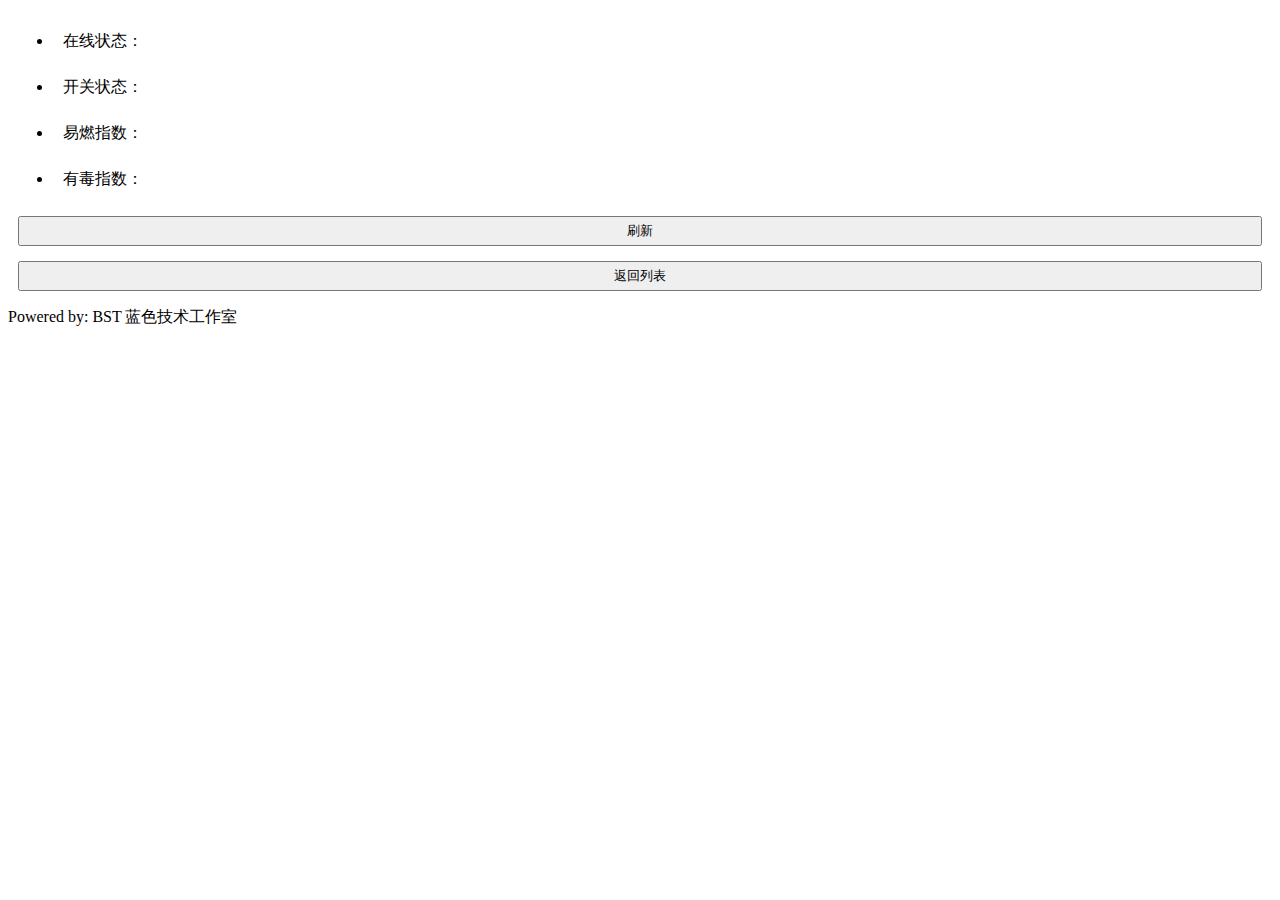
==== smarthome-server/src/main/resources/templates/device_info.html @ d02e9eb6 "更新" ====
<!DOCTYPE html>
<html xmlns:th="http://www.thymeleaf.org">
<head>
    <meta name="viewport" content="width=device-width, initial-scale=1.0,user-scalable=no"/>
    <meta http-equiv="Content-Type" content="text/html; charset=UTF-8"/>
    <title th:text="'智慧燃气 - '+${device.deviceName}"></title>
    <link rel="stylesheet" th:href="@{/css/main.css}">
    <style>
        .device_info li {
            margin: 5px;
            padding: 10px;
        }

        .btns {
            padding: 0 10px;
        }

        .btns > button {
            display: block;
            width: 100%;
            height: 30px;
            margin: 15px 0;
        }
    </style>
</head>
<body>
<div id="container">
    <h1 class="header" th:text="${device.deviceName}"></h1>
    <ul class="device_info">
        <li class="online-status"> 在线状态： <span th:text="${device.onlineStatus}"></span></li>
        <li class="switch-status"> 开关状态： <span th:text="${device.switchStatus}?'开启':'关闭'"></span></li>
        <li class="light-value"> 易燃指数：<span th:text="${device.lightValue}"></span></li>
        <li class="poison-value"> 有毒指数：<span th:text="${device.poisonValue}"></span></li>
    </ul>
    <div class="btns">
        <button id="btn_reload" onclick="location.reload();">刷新</button>
        <button id="btn_back" onclick="location.href='/deviceList';">返回列表</button>
    </div>
    <div class="footer">
        <p>Powered by: BST 蓝色技术工作室</p>
    </div>
</div>

</body>
</html>
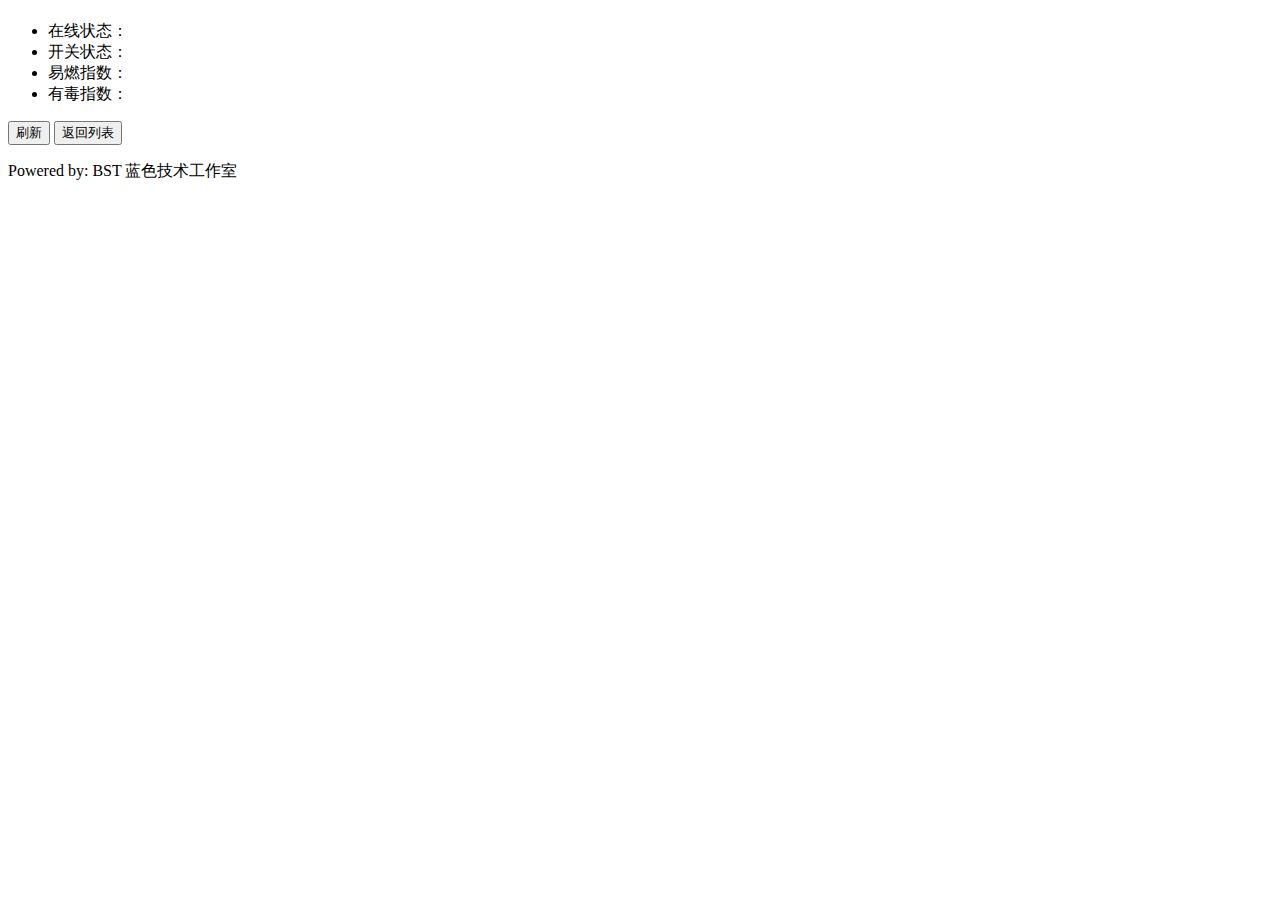
==== commit f862fcef: "update" ====
--- a/smarthome-server/src/main/resources/templates/device_info.html
+++ b/smarthome-server/src/main/resources/templates/device_info.html
@@ -6,21 +6,7 @@
     <title th:text="'智慧燃气 - '+${device.deviceName}"></title>
     <link rel="stylesheet" th:href="@{/css/main.css}">
     <style>
-        .device_info li {
-            margin: 5px;
-            padding: 10px;
-        }
 
-        .btns {
-            padding: 0 10px;
-        }
-
-        .btns > button {
-            display: block;
-            width: 100%;
-            height: 30px;
-            margin: 15px 0;
-        }
     </style>
 </head>
 <body>
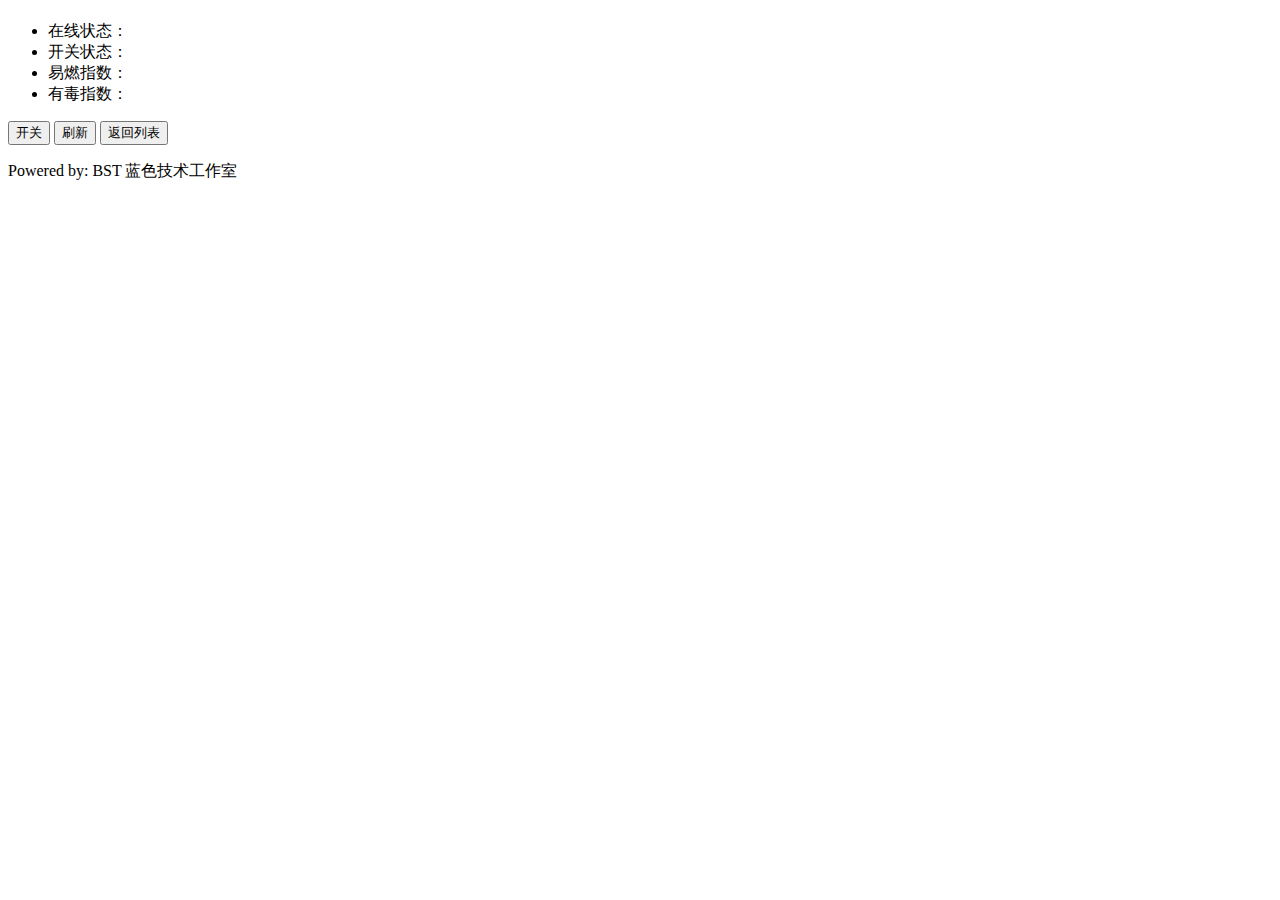
==== commit b95186f8: "更新" ====
--- a/smarthome-server/src/main/resources/templates/device_info.html
+++ b/smarthome-server/src/main/resources/templates/device_info.html
@@ -5,20 +5,19 @@
     <meta http-equiv="Content-Type" content="text/html; charset=UTF-8"/>
     <title th:text="'智慧燃气 - '+${device.deviceName}"></title>
     <link rel="stylesheet" th:href="@{/css/main.css}">
-    <style>
-
-    </style>
 </head>
-<body>
+<body onload="loading()">
 <div id="container">
-    <h1 class="header" th:text="${device.deviceName}"></h1>
+    <h1 id="deviceName" class="header" th:text="${device.deviceName}"></h1>
     <ul class="device_info">
-        <li class="online-status"> 在线状态： <span th:text="${device.onlineStatus}"></span></li>
-        <li class="switch-status"> 开关状态： <span th:text="${device.switchStatus}?'开启':'关闭'"></span></li>
-        <li class="light-value"> 易燃指数：<span th:text="${device.lightValue}"></span></li>
-        <li class="poison-value"> 有毒指数：<span th:text="${device.poisonValue}"></span></li>
+        <li class="online-status"> 在线状态： <span id="online-status" th:text="${device.onlineStatus}"></span></li>
+        <li class="switch-status"> 开关状态： <span id="switch-status" th:text="${device.switchStatus}?'开启':'关闭'"></span>
+        </li>
+        <li class="light-value"> 易燃指数：<span id="light-value" th:text="${device.lightValue}"></span></li>
+        <li class="poison-value"> 有毒指数：<span id="poison-value" th:text="${device.poisonValue}"></span></li>
     </ul>
     <div class="btns">
+        <button id="btn_option" onclick="option();">开关</button>
         <button id="btn_reload" onclick="location.reload();">刷新</button>
         <button id="btn_back" onclick="location.href='/deviceList';">返回列表</button>
     </div>
@@ -26,6 +25,37 @@
         <p>Powered by: BST 蓝色技术工作室</p>
     </div>
 </div>
+<script>
 
+    var onlineStatus = document.getElementById('online-status').innerText;
+    var switchStatus = document.getElementById('switch-status').innerText;
+    var btn_opt = document.getElementById('btn_option');
+    var deviceName = document.getElementById('deviceName').innerText;
+
+
+    function loading() {
+        if (onlineStatus === 'offline') {
+            btn_opt.setAttribute('disabled', 'disabled')
+        }
+    }
+
+    function option() {
+
+        var xmlHttp = new XMLHttpRequest();
+        xmlHttp.onreadystatechange = function () {
+            if (xmlHttp.readyState === 4 && xmlHttp.status === 200) {
+                alert(xmlHttp.responseText==='success'?"发送成功！":"发送失败！");
+                alert('请稍后刷新数据，查询最新开关状态！')
+            }
+        };
+
+        if (switchStatus === '关闭') {
+            xmlHttp.open("GET", "/api/action?deviceName=" + deviceName + "&option=Y")
+        } else if (switchStatus === '开启') {
+            xmlHttp.open("GET", "/api/action?deviceName=" + deviceName + "&option=N")
+        }
+        xmlHttp.send();
+    }
+</script>
 </body>
 </html>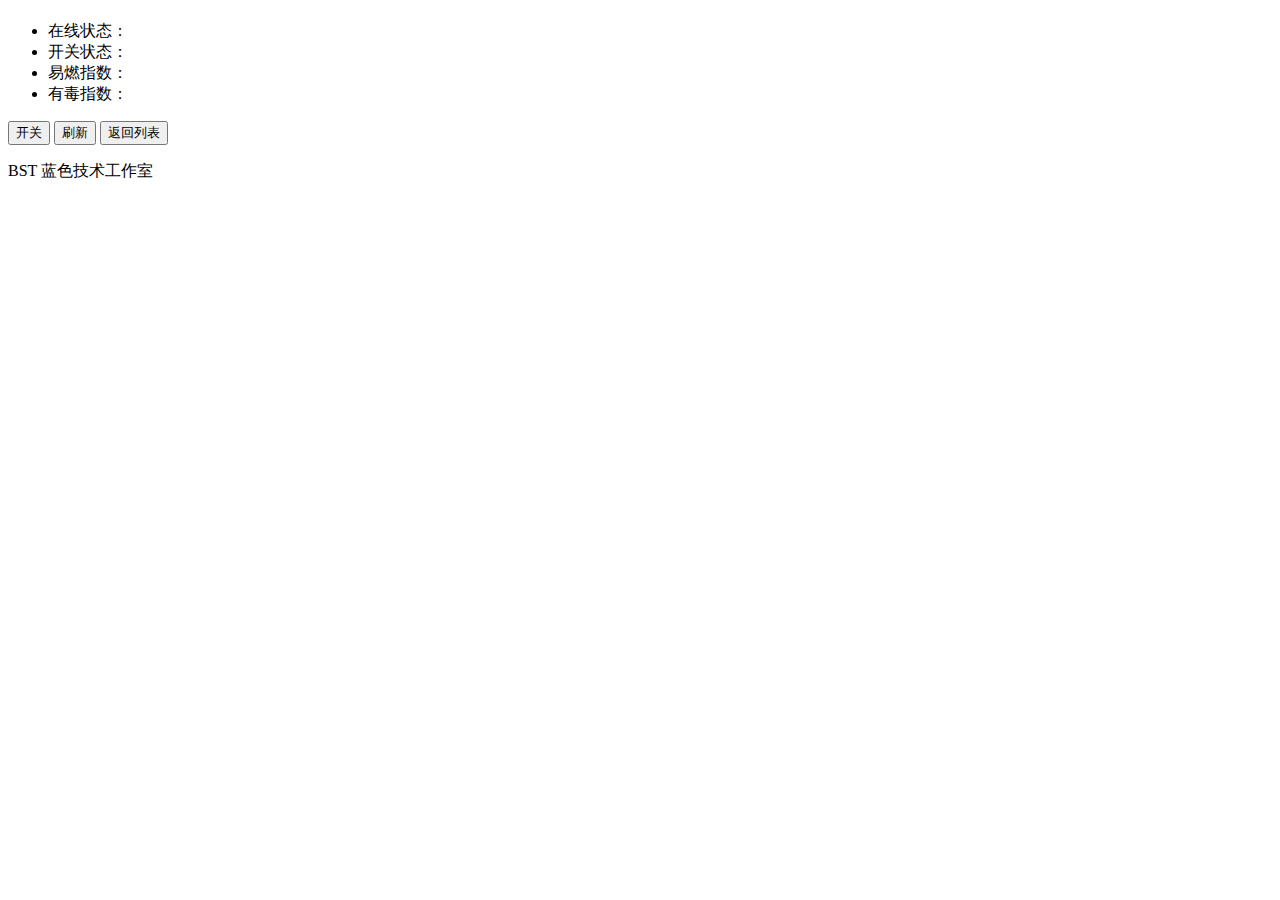
==== commit 1b514f92: "更新" ====
--- a/smarthome-server/src/main/resources/templates/device_info.html
+++ b/smarthome-server/src/main/resources/templates/device_info.html
@@ -22,7 +22,7 @@
         <button id="btn_back" onclick="location.href='/deviceList';">返回列表</button>
     </div>
     <div class="footer">
-        <p>Powered by: BST 蓝色技术工作室</p>
+        <p>BST 蓝色技术工作室</p>
     </div>
 </div>
 <script>
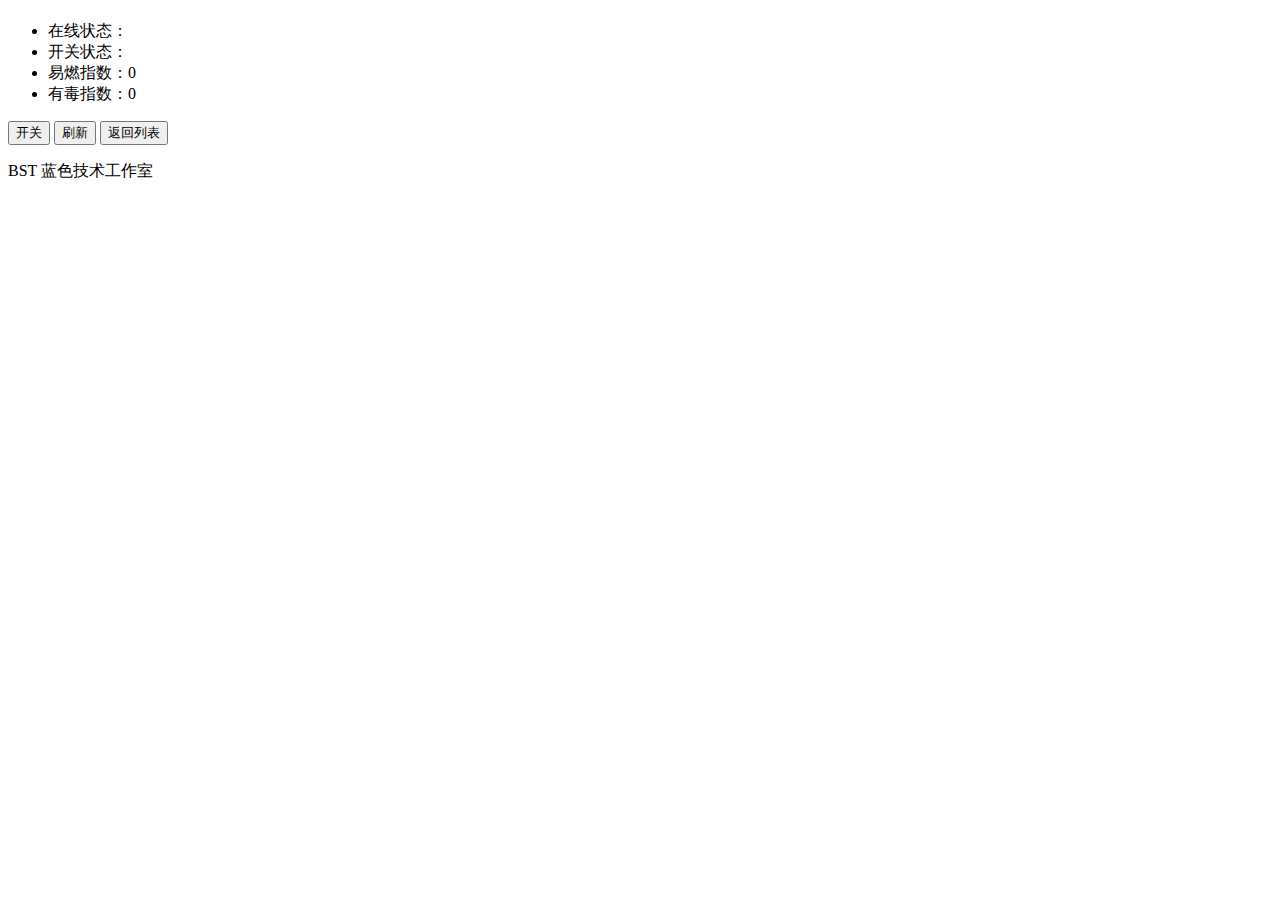
==== commit 18e54791: "更新" ====
--- a/smarthome-server/src/main/resources/templates/device_info.html
+++ b/smarthome-server/src/main/resources/templates/device_info.html
@@ -31,12 +31,17 @@
     var switchStatus = document.getElementById('switch-status').innerText;
     var btn_opt = document.getElementById('btn_option');
     var deviceName = document.getElementById('deviceName').innerText;
+    var lightValue = document.getElementById('light-value');
+    var poisonValue = document.getElementById('poison-value');
+
 
 
     function loading() {
         if (onlineStatus === 'offline') {
             btn_opt.setAttribute('disabled', 'disabled')
         }
+        lightValue.innerHTML = '0';
+        poisonValue.innerHTML = '0';
     }
 
     function option() {
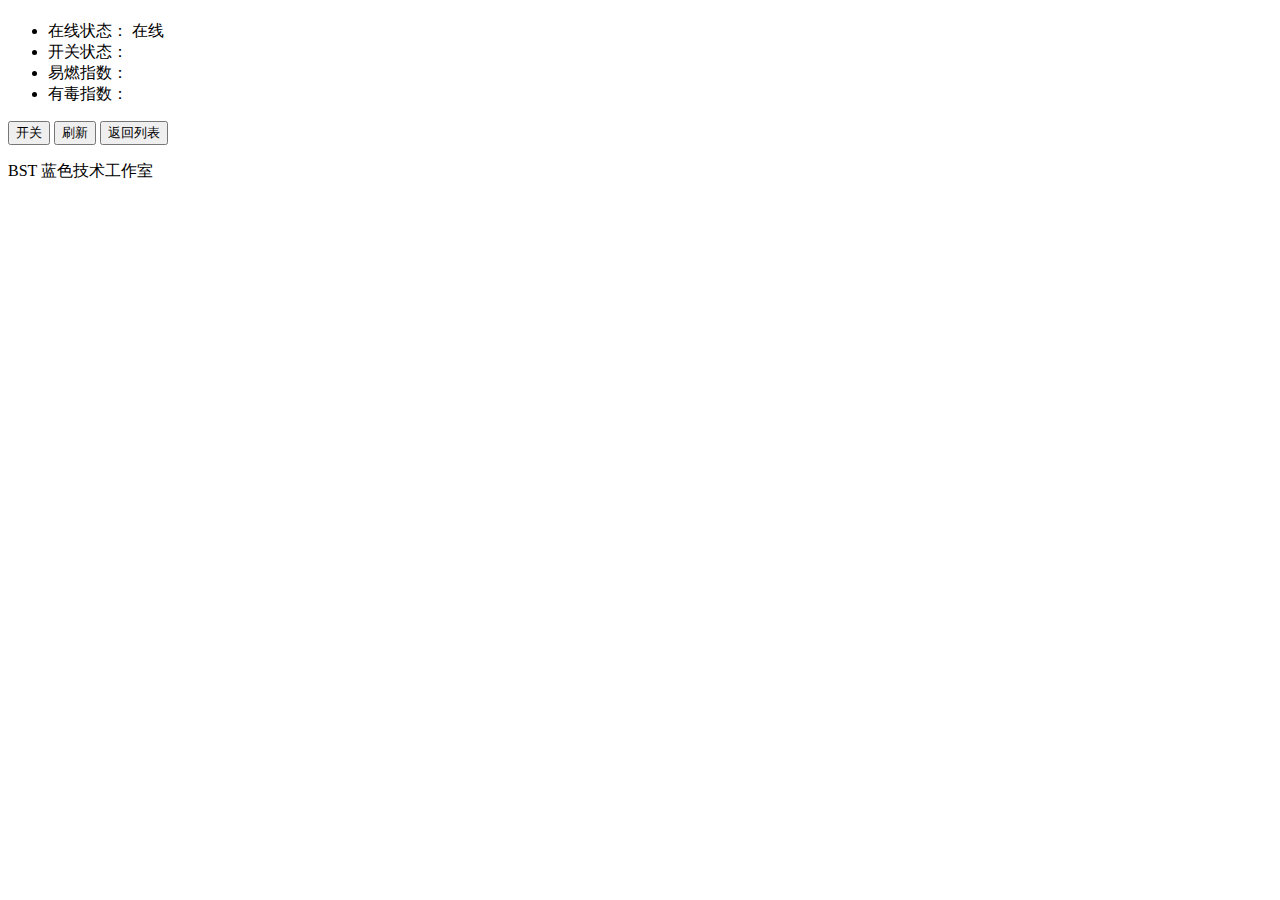
==== commit 734de702: "update" ====
--- a/smarthome-server/src/main/resources/templates/device_info.html
+++ b/smarthome-server/src/main/resources/templates/device_info.html
@@ -27,7 +27,7 @@
 </div>
 <script>
 
-    var onlineStatus = document.getElementById('online-status').innerText;
+    var onlineStatus = document.getElementById('online-status');
     var switchStatus = document.getElementById('switch-status').innerText;
     var btn_opt = document.getElementById('btn_option');
     var deviceName = document.getElementById('deviceName').innerText;
@@ -37,11 +37,14 @@
 
 
     function loading() {
-        if (onlineStatus === 'offline') {
-            btn_opt.setAttribute('disabled', 'disabled')
+        if (onlineStatus.innerText === 'offline') {
+            onlineStatus.innerText = '离线';
+            btn_opt.setAttribute('disabled', 'disabled');
+            lightValue.innerHTML = '0';
+            poisonValue.innerHTML = '0';
+        }else{
+            onlineStatus.innerText = '在线';
         }
-        lightValue.innerHTML = '0';
-        poisonValue.innerHTML = '0';
     }
 
     function option() {
